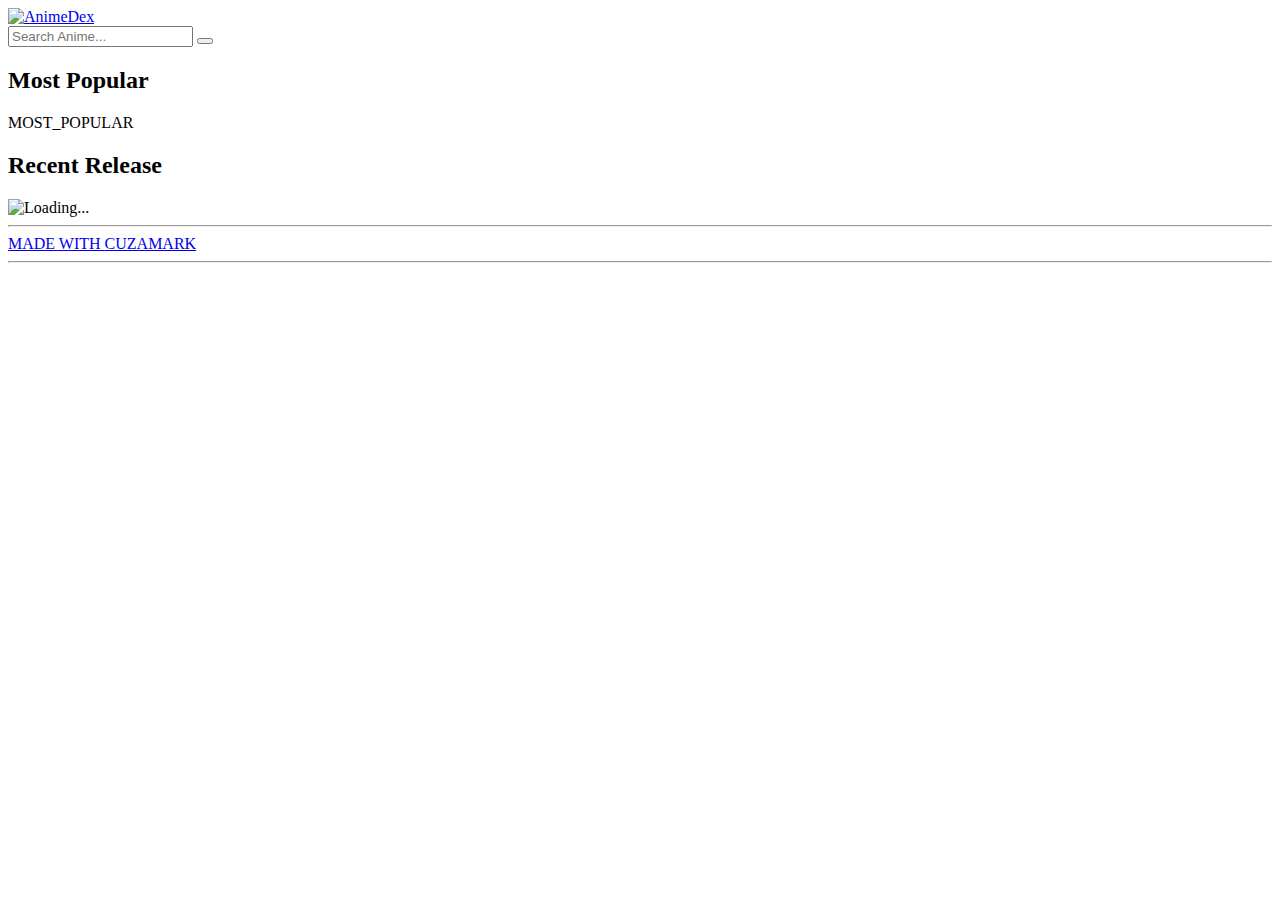
==== index.html @ 3e5f70e5 "Update index.html" ====
<!DOCTYPE html>
<html lang="en">

<head>
    <link rel="icon" type="image/x-icon" href="./favicon.ico" />
    <title>Dripanime - Watch High Quality Anime Online</title>
    <meta http-equiv="Content-Type" content="text/html; charset=UTF-8" />
    <meta name="title" content="Dripanime - Watch High Quality Anime Online" />
    <meta name="description"
        content="Dripanime - Watch High Quality Anime Online. You can watch anime online free in HD without Ads. Best place for free find and one-click anime." />
    <meta name="keywords"
        content="anime dex, Dripanime, watch anime online, free anime, anime stream, anime hd, english sub, kissanime, gogoanime, animeultima, 9anime, 123animes, animefreak, vidstreaming, gogo-stream, animekisa, zoro.to, gogoanime.run, animedex, animekisa" />
    <meta name="charset" content="UTF-8" />
    <meta name="viewport" content="width=device-width, initial-scale=1, minimum-scale=1, maximum-scale=5" />
    <meta name="robots" content="index, follow" />
    <meta name="googlebot" content="index, follow" />
    <meta name="revisit-after" content="1 days" />
    <meta http-equiv="X-UA-Compatible" content="IE=edge,chrome=1" />
    <meta http-equiv="Content-Language" content="en" />
    <meta property="og:title" content="Dripanime - Watch High Quality Anime Online" />
    <meta property="og:description"
        content="Dripanime - Watch High Quality Anime Online. You can watch anime online free in HD without Ads. Best place for free find and one-click anime." />
    <meta property="og:locale" content="en_US" />
    <meta property="og:type" content="website" />
    <meta property="og:site_name" content="Dripanime" />
    <meta property="og:url" content="https://Liebert.eu.org" />
    <meta itemprop="image" content="https://cdn.jsdelivr.net/gh/TechShreyash/AnimeDex@main/screenshots/home.jpeg" />
    <meta property="og:image" content="https://cdn.jsdelivr.net/gh/TechShreyash/AnimeDex@main/screenshots/home.jpeg" />
    <meta property="og:image:secure_url"
        content="https://cdn.jsdelivr.net/gh/TechShreyash/AnimeDex@main/screenshots/home.jpeg" />
    <meta property="og:image:width" content="650" />
    <meta property="og:image:height" content="350" />
    <meta property="twitter:title" content="Dripanime - Watch High Quality Anime Online" />
    <meta property="twitter:description"
        content="Trending page for anime on Dripanime. You can watch anime online free in HD without Sign up. Best place for free find and one-click anime." />
    <meta property="twitter:url" content="" />
    <meta property="twitter:card" content="summary" />
    <meta name="apple-mobile-web-app-status-bar" content="#202125" />
    <link href="./css/index.css" rel="stylesheet" />
</head>

<body>
    <header id="head-div">
        <div id="title1">
            <a href="./index.html"><img src="./static/header.png" alt="AnimeDex"></a>
        </div>
        <div id="search-div">
            <form action="./search.html" method="GET">
                <input type="text" name="query" id="query" placeholder="Search Anime..." required />
                <button name="search" type="submit"><i class="fa fa-search"></i></button>
            </form>
        </div>
    </header>

    <section>
        <div class="slideshow-container"></div>
    </section>

    <section>
        <div class="divox">
            <h2 id="latest">Most Popular</h2>
            <div id="latest2" class="popularg">MOST_POPULAR</div>
        </div>
    </section>

    <section>
        <div class="divox">
            <h2 id="latest">Recent Release</h2>
            <div id="latest2" class="recento"></div>
        </div>
    </section>
    <div id="load">
        <img src="./static/loading2.gif" alt="Loading..." />
    </div>
    <hr />
    <footer>
        <div>
            <a href="https://github.com/CUZAMARK/AnimeDexLite" target="_blank"> MADE WITH <i class="fa fa-heart pulse"></i> CUZAMARK
            </a>
          <!---  <a href="https://TechZBots.t.me" target="_blank">(@TechZBots)</a>
        </div> --->
    </footer>
    <hr />

    <script src="./js/index.js"></script>
    <script async src="https://kit.fontawesome.com/45cb819601.js" crossorigin="anonymous"></script>
    <script async src="https://www.googletagmanager.com/gtag/js?id=G-BHQX4066ZV"></script>
    <script>
        window.dataLayer = window.dataLayer || [];
        function gtag() {
            dataLayer.push(arguments);
        }
        gtag("js", new Date());
        gtag("config", "G-BHQX4066ZV");
    </script>
    <script id="dsq-count-scr" src="//gogoanimex.disqus.com/count.js" async></script>
</body>

</html>
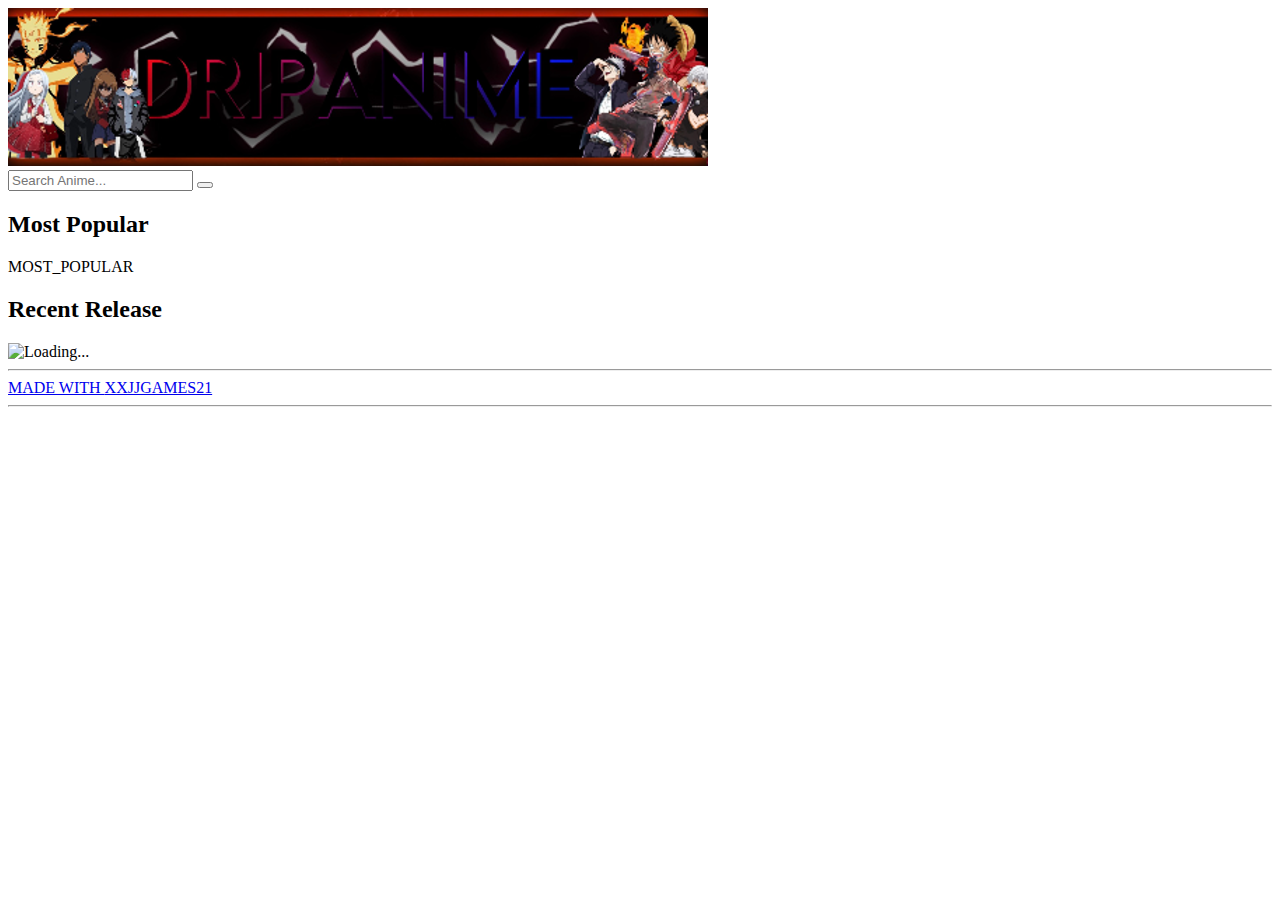
==== commit a658dbbd: "Update index.html" ====
--- a/index.html
+++ b/index.html
@@ -75,7 +75,7 @@
     <hr />
     <footer>
         <div>
-            <a href="https://github.com/CUZAMARK/AnimeDexLite" target="_blank"> MADE WITH <i class="fa fa-heart pulse"></i> CUZAMARK
+            <a href="https://github.com/CUZAMARK/AnimeDexLite" target="_blank"> MADE WITH <i class="fa fa-heart pulse"></i> XXJJGAMES21
             </a>
           <!---  <a href="https://TechZBots.t.me" target="_blank">(@TechZBots)</a>
         </div> --->
